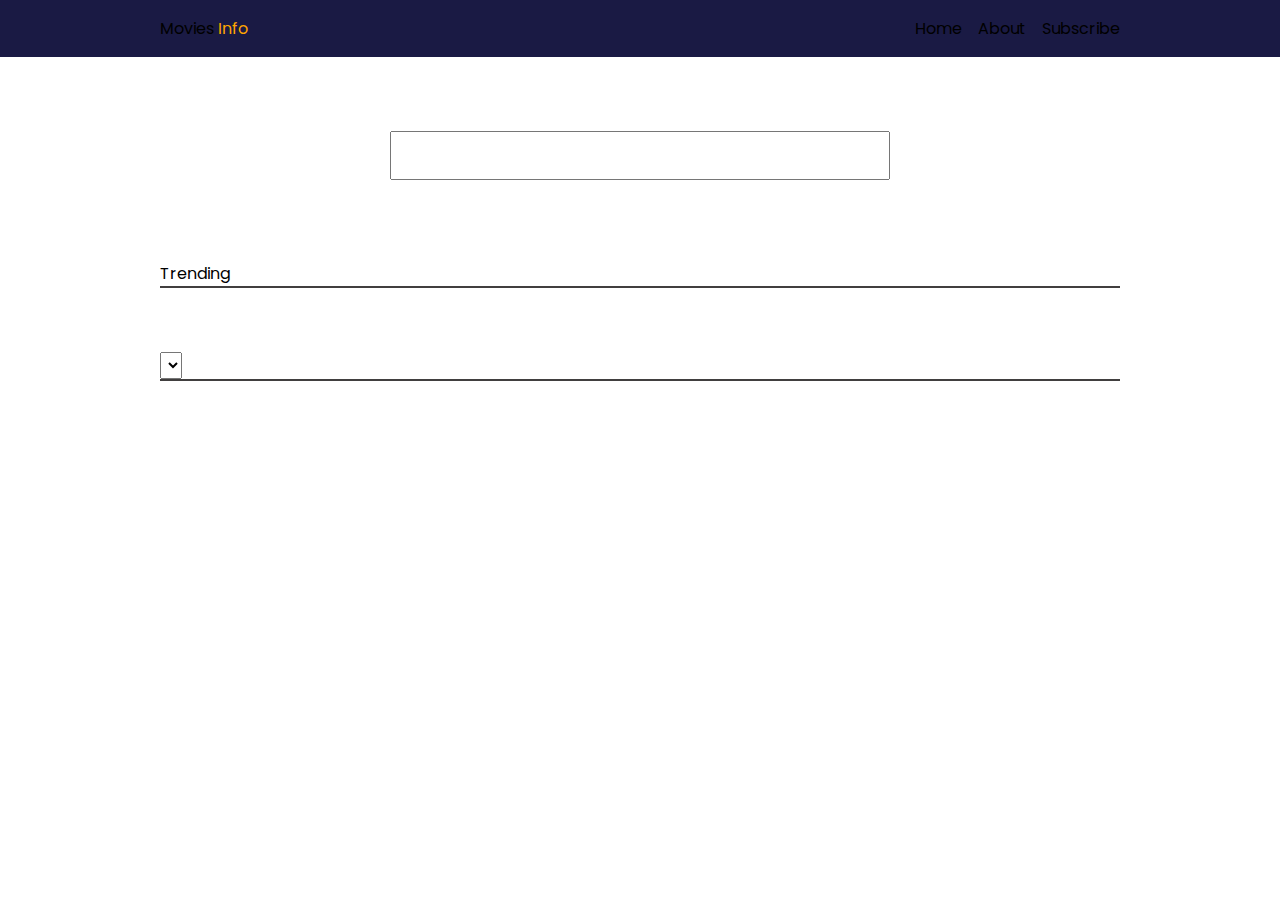
==== index.html @ 9bf90caf "Add files via upload" ====
<!DOCTYPE html>
<html lang="en">
<head>
    <meta charset="UTF-8">
    <meta name="viewport" content="width=device-width, initial-scale=1.0">
    <link rel="stylesheet" href="styles.css">
    <title>Document</title>
</head>
<body>
    


    <header class="view-header">
        <div class="container container-flex">
            <div>
                <h1 class="logo"><a href="index.html">Movies <span>Info</span></a></h1>
            </div>
            <ul class="nav-list">
                <li class="nav-list-item">
                    Home
                </li>
                <li class="nav-list-item">
                   About
                </li>
                <li class="nav-list-item">
                    Subscribe
                 </li>
            </ul>
        </div>
       
    </header>

    <section>
        <div class="container">
            <div class="search-section">
                    <input type="text" id="search-box">
                    <div class="remove">
                        <ul class="search-list">
                            <h1 class="loading">LOADING</h1>
                            <span class="message-exist">No Movie Exist!</span>
                        </ul>
                    </div>
            </div>
        </div>
    </section>

    <section>
        <div class="container">
            <h1>Trending</h1>
            <div class="popular">
                <ul class="popular-static-list static-list">
                    <span class="processing">PROCESSING</span>
                </ul>
            </div>
        </div>
    </section>


    <section>
        <div class="container">
            <div class="genre-pick">
                <select id="genre" name="genre">
                    
                </select>
            </div>
            <div class="genre">
                <ul class="genre-static-list static-list">
                    <span class="processing">PROCESSING</span>
                </ul>
            </div>
        </div>
    </section>
    

    



    
    
    

    <script src="script.js"></script>
</body>
</html>
---- styles.css ----
@import url('https://fonts.googleapis.com/css2?family=Poppins:wght@400;700&display=swap');
*,
*::before,
*::after {
box-sizing: border-box;
}

* {
    margin: 0;
    padding: 0;
    font: inherit;
    font-family: "Poppins";
    font-weight: 400;
}

img,
picture,
svg,
video {
max-width: 100%;
display: block;
}

html {
    color-scheme: dark light;
}

body {
    min-height: 100vh;
   
}



a {
    text-decoration: none;
    color: unset;
}


.container {
    width: 90%;
    max-width: 60rem;
    margin-inline: auto;
    
}


.dot {
    display: none;
}

.displayDot {
    display: block;
}




#search-box {
    width: 100%;
    padding: 10px 20px;
    
}
.search-list li {
   
    background-color: rgb(26, 26, 68);
}

.search-section {
    width: 95%;
    max-width: 500px;
    margin-inline: auto;
    text-align: center;
    position: relative;
    min-height: 20vh;
    display: flex;
    flex-direction: column;
    justify-content: center;
    align-items: center;
    
    
}



.remove {
    display: none;
    width: 100%;
}



.search-list {
    text-align: center;
    position: absolute;
    display: grid;
    gap: 1em;
    width: 100%;
    padding: 0;
    background-color: #301934;
    padding: 10px;
    overflow-y: scroll;
    max-height: 200px;
    z-index: 999;
}

.message-exist {
    display: none;
}




.search-list-design{
    display: flex;
    align-items: center;
    gap: 1em;
    height: 100px;
}

.search-list-design img {
    height: 100%;
}

.popular,.genre {
    display: flex;
    justify-content: center;
    align-items: center;
    border-top: 2px solid rgb(65, 63, 63) ;
    padding: 1.5rem;
}


.static-list {
   list-style-type: none;
   padding: 0;
   /* display: grid;
   grid-template-columns: repeat(5,1fr); */
   display: flex;
   overflow-x: scroll;
   overflow-y:  hidden;
   position: relative;
   gap: 3em;
   
}

.static-list > *{
    flex-shrink: 0;
}

.static-list li {
    border: 2px solid white;
    transition: 0.3s ;
}

.static-list li:hover {
    border: 2px solid red;
    transform: scale(1.1);
}


.static-list span {
    position: absolute;
    top: 50%;  /* position the top  edge of the element at the middle of the parent */
    left: 50%; /* position the left edge of the element at the middle of the parent */

    transform: translate(-50%, -50%);
}




header {
  
    background-color: rgb(26, 26, 68);
}


header {
    padding: 1rem 0;
}
 section {
    padding: .5rem 0;
}

.processing{
    display: none;
}

.container-flex {
    display: flex;
    justify-content: space-between;
    align-items: center;
}


.nav-list {
    display: flex;
    gap: 1em;
    list-style-type: none;
}


.logo span {
    color: orange;
}


/* View Html */



.movie-info{
    display: grid;
    justify-content: center;
}

.view-holder-flex {
    display: grid;
    gap: 2rem;
}

.view-holder-flex h1 {
    font-size: 24px;
    font-weight: 700;
    letter-spacing: .1rem;
}

.view-holder-flex p {
    font-size: 14px;
    letter-spacing: .1rem;
    line-height: 2rem;
    text-align: justify;
}


.view-holder-flex > *:nth-child(2) {
    display: grid;
    gap: 1em;
}

.holder {
    padding: 1.5rem 0;
}
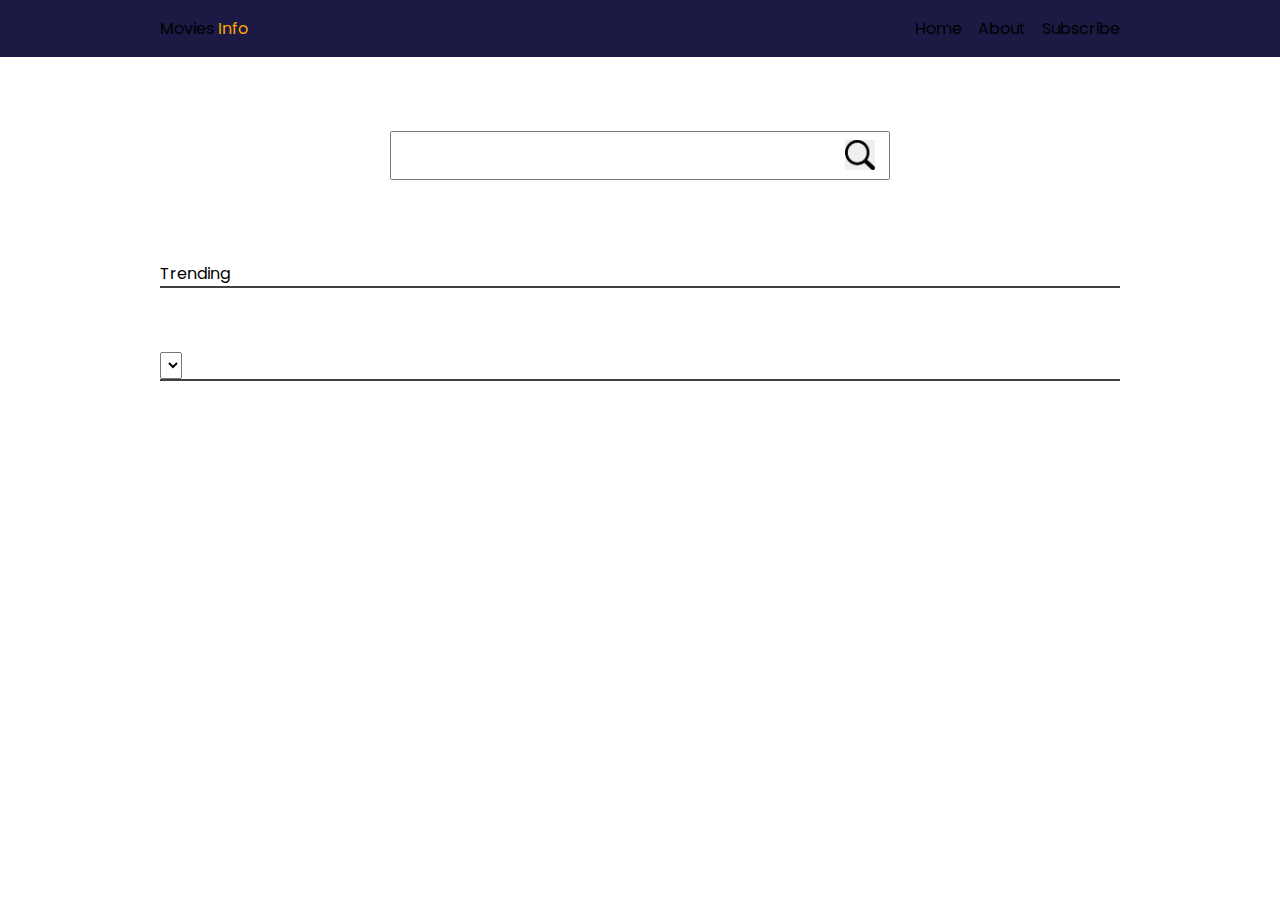
==== commit 999eb320: "changed" ====
--- a/index.html
+++ b/index.html
@@ -4,7 +4,8 @@
     <meta charset="UTF-8">
     <meta name="viewport" content="width=device-width, initial-scale=1.0">
     <link rel="stylesheet" href="styles.css">
-    <title>Document</title>
+    <script src="script.js" defer></script>
+    <title>Movie App</title>
 </head>
 <body>
     
@@ -34,6 +35,7 @@
         <div class="container">
             <div class="search-section">
                     <input type="text" id="search-box">
+                    <button id="search-btn"><img src="images/search-icon.png" alt=""></button>
                     <div class="remove">
                         <ul class="search-list">
                             <h1 class="loading">LOADING</h1>
@@ -70,16 +72,5 @@
             </div>
         </div>
     </section>
-    
-
-    
-
-
-
-    
-    
-    
-
-    <script src="script.js"></script>
 </body>
 </html>--- a/styles.css
+++ b/styles.css
@@ -78,8 +78,18 @@
     flex-direction: column;
     justify-content: center;
     align-items: center;
-    
-    
+}
+
+#search-btn {
+    position: absolute;
+    right: 0;
+    margin-right: 15px;
+    border:none ;
+}
+
+#search-btn img {
+    width: 100%;
+    max-width: 30px;
 }
 
 
@@ -242,4 +252,14 @@
 
 .holder {
     padding: 1.5rem 0;
-}+}
+
+/* Searhc Movie View */
+
+#movie-holder {
+    display: flex;
+    gap: 1em;
+    flex-wrap: wrap;
+    justify-content: center;
+}
+
